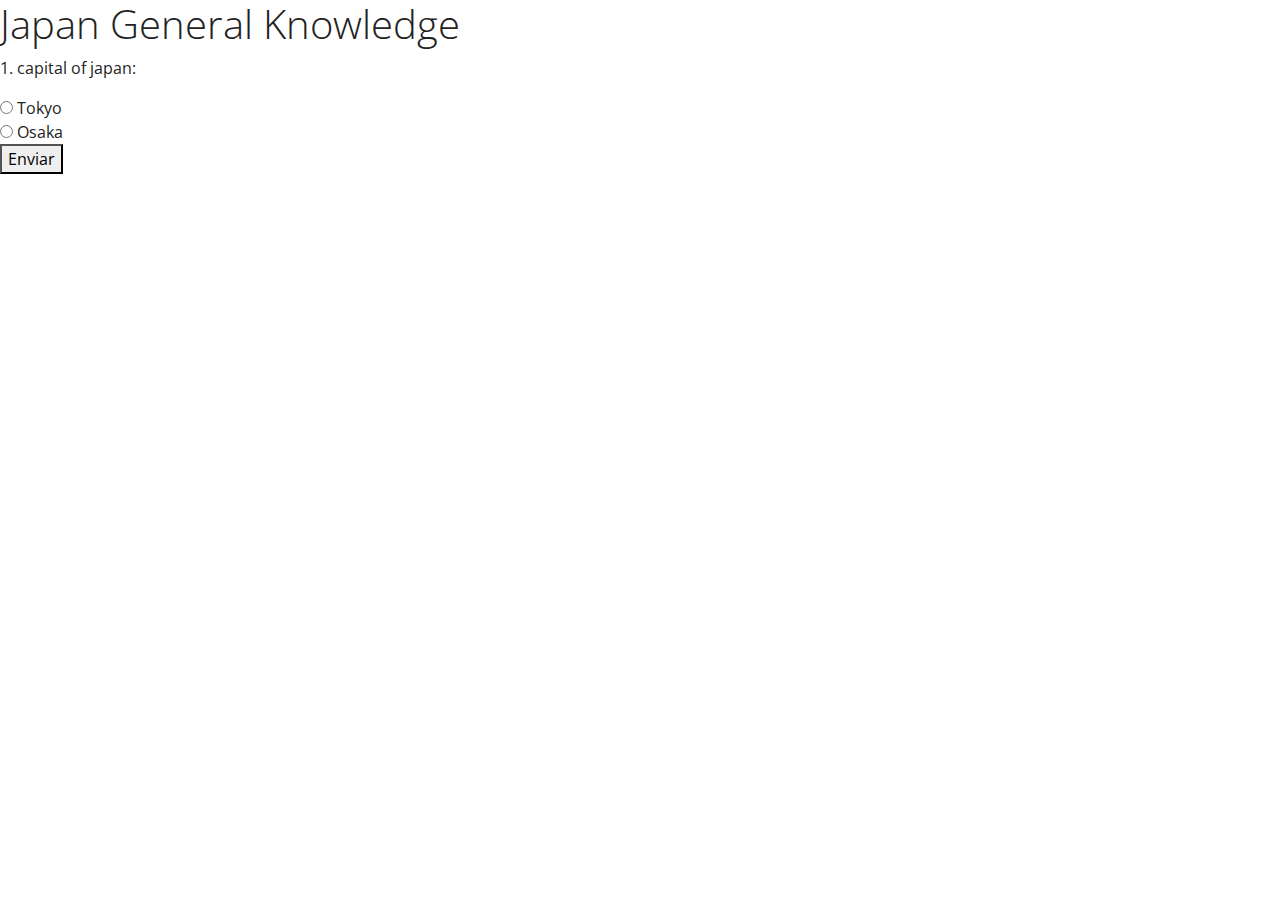
==== index2.html @ a86f377e "New quiz" ====
<!DOCTYPE html>
<html lang="en">
<head>
    <meta charset="UTF-8">
    <meta http-equiv="X-UA-Compatible" content="IE=edge">
    <meta name="viewport" content="width=device-width, initial-scale=1.0">
    <link rel="stylesheet" href="./bootstrap.min.css">
    <title>Quiz | Japan</title>
</head>
<body>
    <h1>Japan General Knowledge</h1>

    <form>
        <p>1. capital of japan:</p>

        <div>
            <input type="radio" name="question1" id="A"> Tokyo
            <br>
            <input type="radio" name="question1" id="B"> Osaka
        </div>

        <button>Enviar</button>
    </form>

    <script src="./app.js"></script>
</body>
</html>
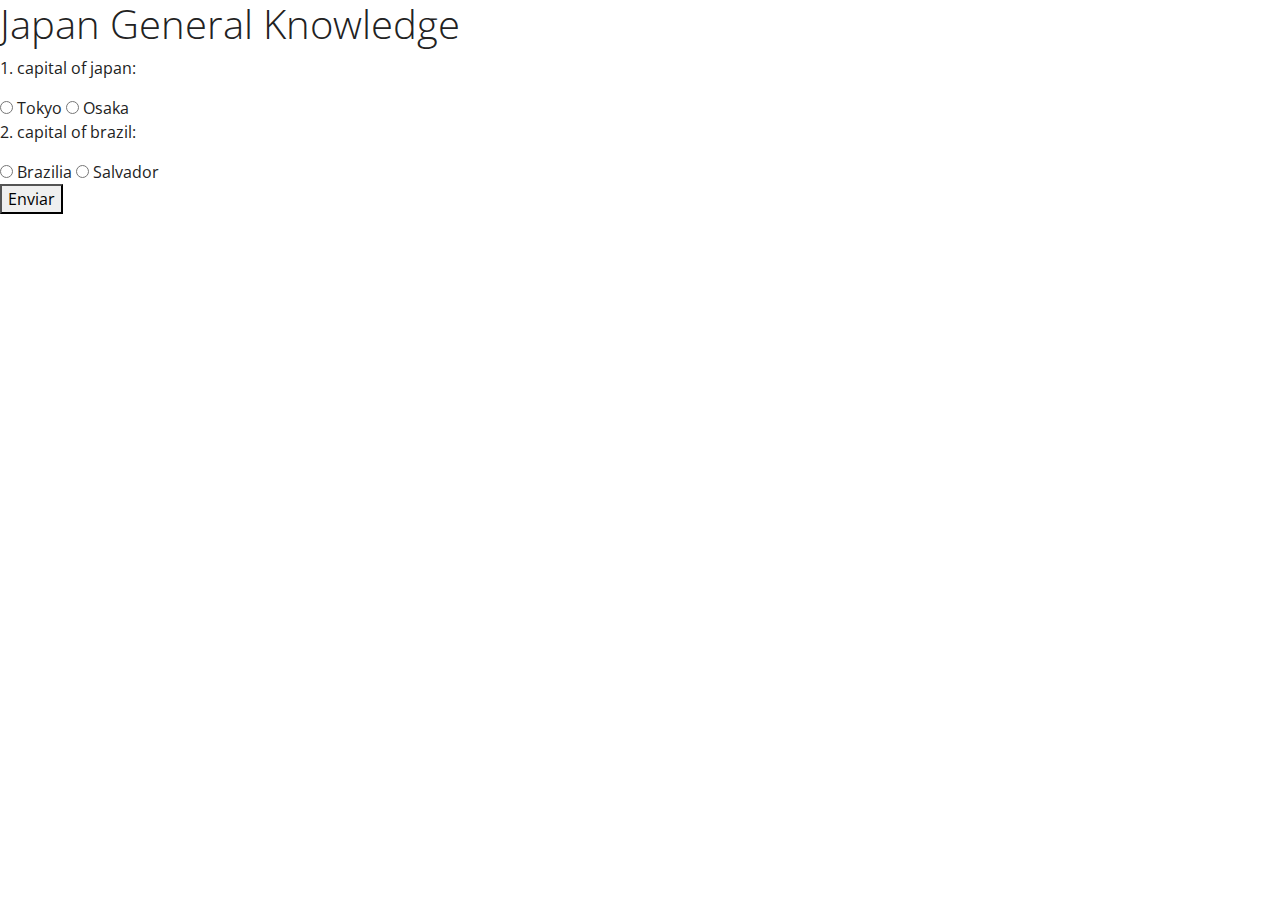
==== commit e70f8e8a: "New features [1]" ====
--- a/index2.html
+++ b/index2.html
@@ -11,16 +11,20 @@
     <h1>Japan General Knowledge</h1>
 
     <form>
-        <p>1. capital of japan:</p>
+        <div>
+            <p class="paragraph">1. capital of japan:</p>
+            <input type="radio" name="question1" value="A"> Tokyo
+            <input type="radio" name="question1" value="B"> Osaka
+        </div>
+        <div>
+            <p>2. capital of brazil:</p>
+            <input type="radio" name="question2" value="A"> Brazilia
+            <input type="radio" name="question2" value="B"> Salvador
+        </div>
+            <button type="button">Enviar</button>
+    </form>
 
-        <div>
-            <input type="radio" name="question1" id="A"> Tokyo
-            <br>
-            <input type="radio" name="question1" id="B"> Osaka
-        </div>
-
-        <button>Enviar</button>
-    </form>
+    <h1 class="score"></h1>
 
     <script src="./app.js"></script>
 </body>
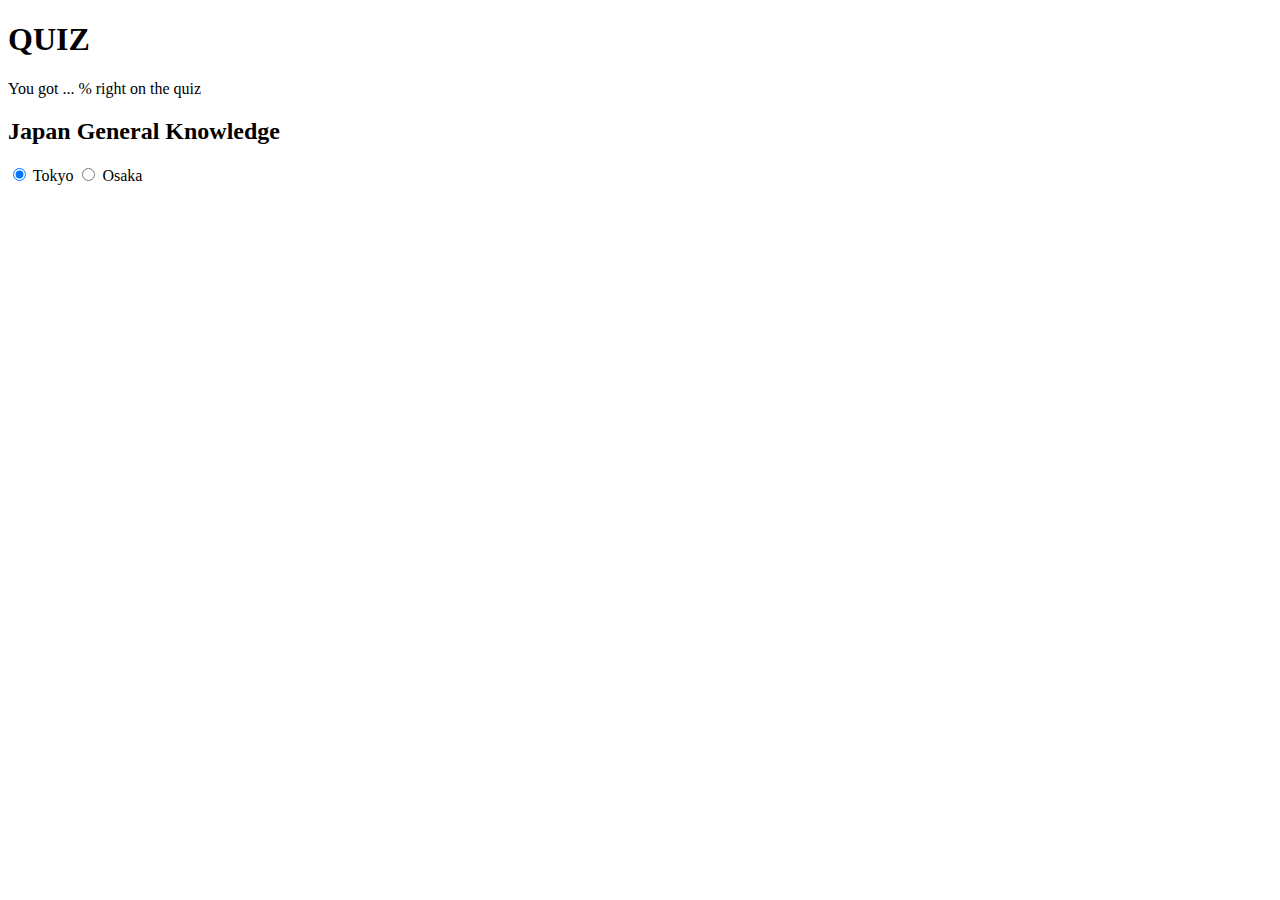
==== commit 0109cb21: "New Quiz [2]" ====
--- a/index2.html
+++ b/index2.html
@@ -2,30 +2,33 @@
 <html lang="en">
 <head>
     <meta charset="UTF-8">
-    <meta http-equiv="X-UA-Compatible" content="IE=edge">
-    <meta name="viewport" content="width=device-width, initial-scale=1.0">
-    <link rel="stylesheet" href="./bootstrap.min.css">
-    <title>Quiz | Japan</title>
+    <link rel="stylesheet" href="style.css">
+    <title>Exercício Quiz</title>
+
 </head>
 <body>
-    <h1>Japan General Knowledge</h1>
+    <div class="head-container">
+        <h1>QUIZ</h1>
+    </div>
+
+    <div class="score">
+        <p>You got ... % right on the quiz</p>
+    </div>
 
     <form>
-        <div>
-            <p class="paragraph">1. capital of japan:</p>
-            <input type="radio" name="question1" value="A"> Tokyo
-            <input type="radio" name="question1" value="B"> Osaka
+        <div class="title-form">
+            <h2>Japan General Knowledge</h2>
         </div>
-        <div>
-            <p>2. capital of brazil:</p>
-            <input type="radio" name="question2" value="A"> Brazilia
-            <input type="radio" name="question2" value="B"> Salvador
+
+        <div class="questions">
+            <div class="question1">
+                <input type="radio" id="question1" value="A" checked>
+                <label for="question1">Tokyo</label>
+                <input type="radio" id="question1" value="B">
+                <label for="question1">Osaka</label>
+            </div>
         </div>
-            <button type="button">Enviar</button>
     </form>
-
-    <h1 class="score"></h1>
-
-    <script src="./app.js"></script>
+    <script src="./app2.js"></script>
 </body>
 </html>
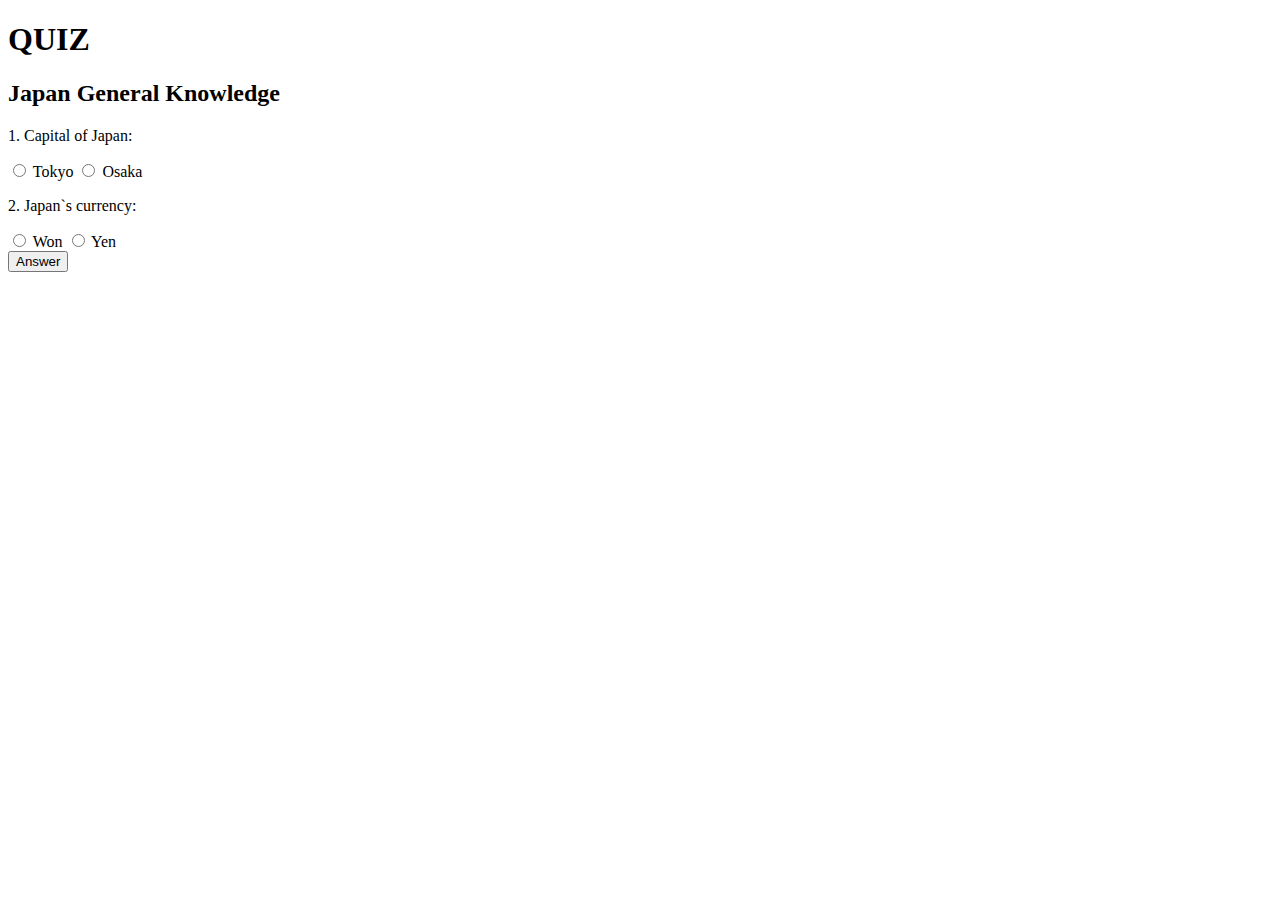
==== commit 4b6734f7: "New Quiz [3]" ====
--- a/index2.html
+++ b/index2.html
@@ -12,21 +12,38 @@
     </div>
 
     <div class="score">
-        <p>You got ... % right on the quiz</p>
+        <p></p>
+    </div>
+
+    <div class="title-form">
+        <h2>Japan General Knowledge</h2>
     </div>
 
     <form>
-        <div class="title-form">
-            <h2>Japan General Knowledge</h2>
-        </div>
+        <div class="questions-container">
+            <div class="question1">
+                <p>1. Capital of Japan:</p>
+                <div class="question1-inputs">
+                    <input type="radio" name="question1" value="A">
+                    <label for="question1">Tokyo</label>
 
-        <div class="questions">
-            <div class="question1">
-                <input type="radio" id="question1" value="A" checked>
-                <label for="question1">Tokyo</label>
-                <input type="radio" id="question1" value="B">
-                <label for="question1">Osaka</label>
+                    <input type="radio" name="question1" value="B">
+                    <label for="question1">Osaka</label>
+                </div>
             </div>
+
+            <div class="question2">
+                <p>2. Japan`s currency:</p>
+                <div class="question2-inputs">
+                    <input type="radio" name="question2" value="A">
+                    <label for="question2">Won</label>
+
+                    <input type="radio" name="question2" value="B">
+                    <label for="question2">Yen</label>
+                </div>
+            </div>
+
+            <button>Answer</button>
         </div>
     </form>
     <script src="./app2.js"></script>
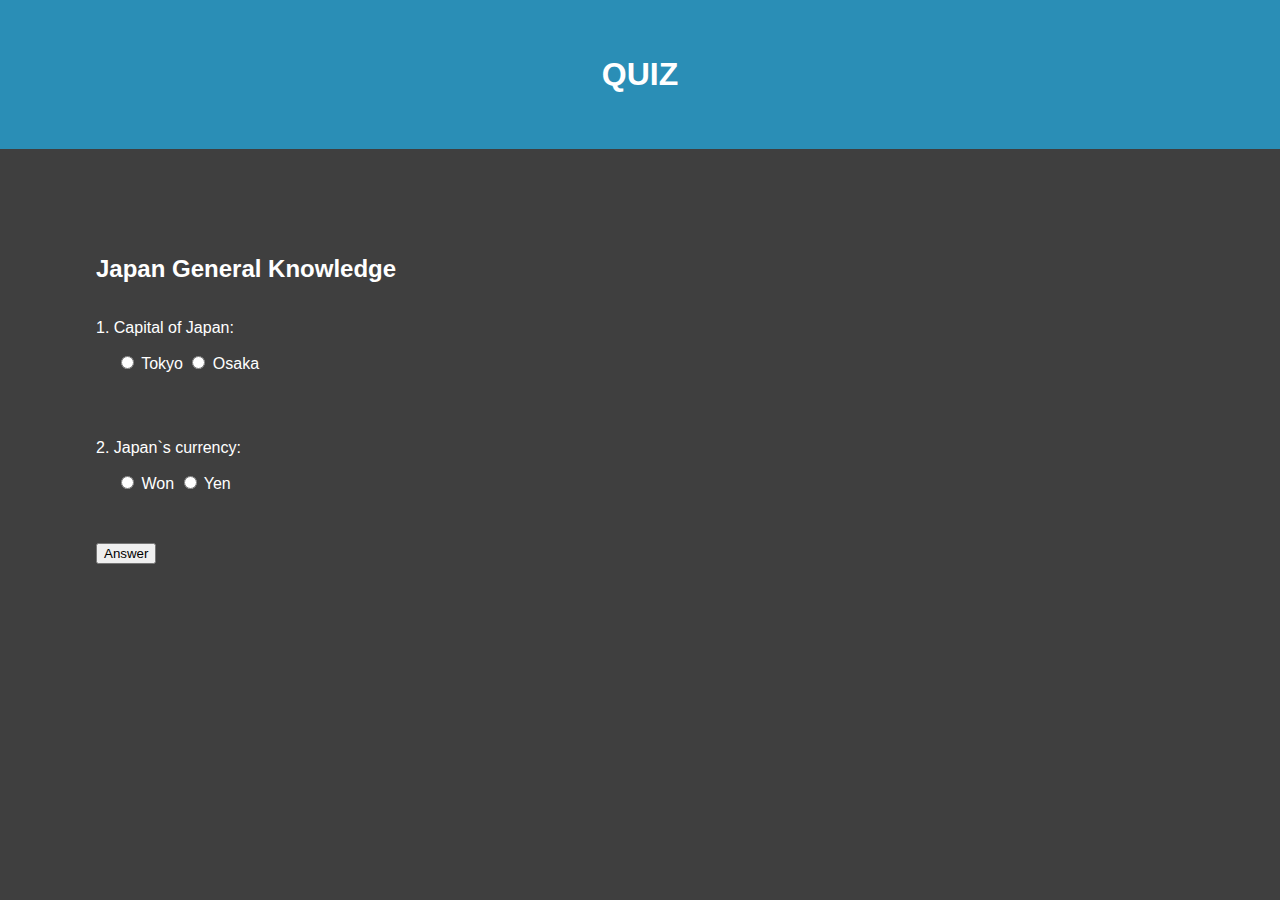
==== commit 9690ab72: "New Quiz [4]" ====
--- a/index2.html
+++ b/index2.html
@@ -11,15 +11,13 @@
         <h1>QUIZ</h1>
     </div>
 
-    <div class="score">
-        <p></p>
-    </div>
-
-    <div class="title-form">
-        <h2>Japan General Knowledge</h2>
-    </div>
+    <div class="score"></div>
 
     <form>
+        <div class="title-form">
+            <h2>Japan General Knowledge</h2>
+        </div>
+
         <div class="questions-container">
             <div class="question1">
                 <p>1. Capital of Japan:</p>
@@ -42,9 +40,9 @@
                     <label for="question2">Yen</label>
                 </div>
             </div>
+        </div>
 
-            <button>Answer</button>
-        </div>
+        <button>Answer</button>
     </form>
     <script src="./app2.js"></script>
 </body>
--- a/style.css
+++ b/style.css
@@ -0,0 +1,52 @@
+body {
+    margin: 0px;
+    margin-top: -21px;
+    padding: 0;
+    background: rgb(63, 63, 63);
+    font-family:Arial, Helvetica, sans-serif;
+}
+
+.head-container h1 {
+    background: rgb(42, 142, 182);
+    color: white;
+    padding: 3.5rem;
+    text-align: center;
+}
+
+.score {
+    background-color: white;
+    color: black;
+    margin: 0px;
+    margin-top: -21px;
+    padding: 2.5rem;
+    text-align: center;
+    display: none;
+}
+
+form {
+    color: white;
+    padding: 4rem 0 0 6rem;
+}
+
+.scoreNumber {
+    color: blue;
+    font-size:xx-la;
+}
+
+.questions-container {
+    display: flex;
+    justify-content: flex-start;
+    flex-direction: column;
+}
+
+.question1-inputs {
+    margin-top: 0;
+    margin-bottom: 50px;
+    margin-left: 20px;
+}
+
+.question2-inputs {
+    margin-top: 0;
+    margin-bottom: 50px;
+    margin-left: 20px;
+}
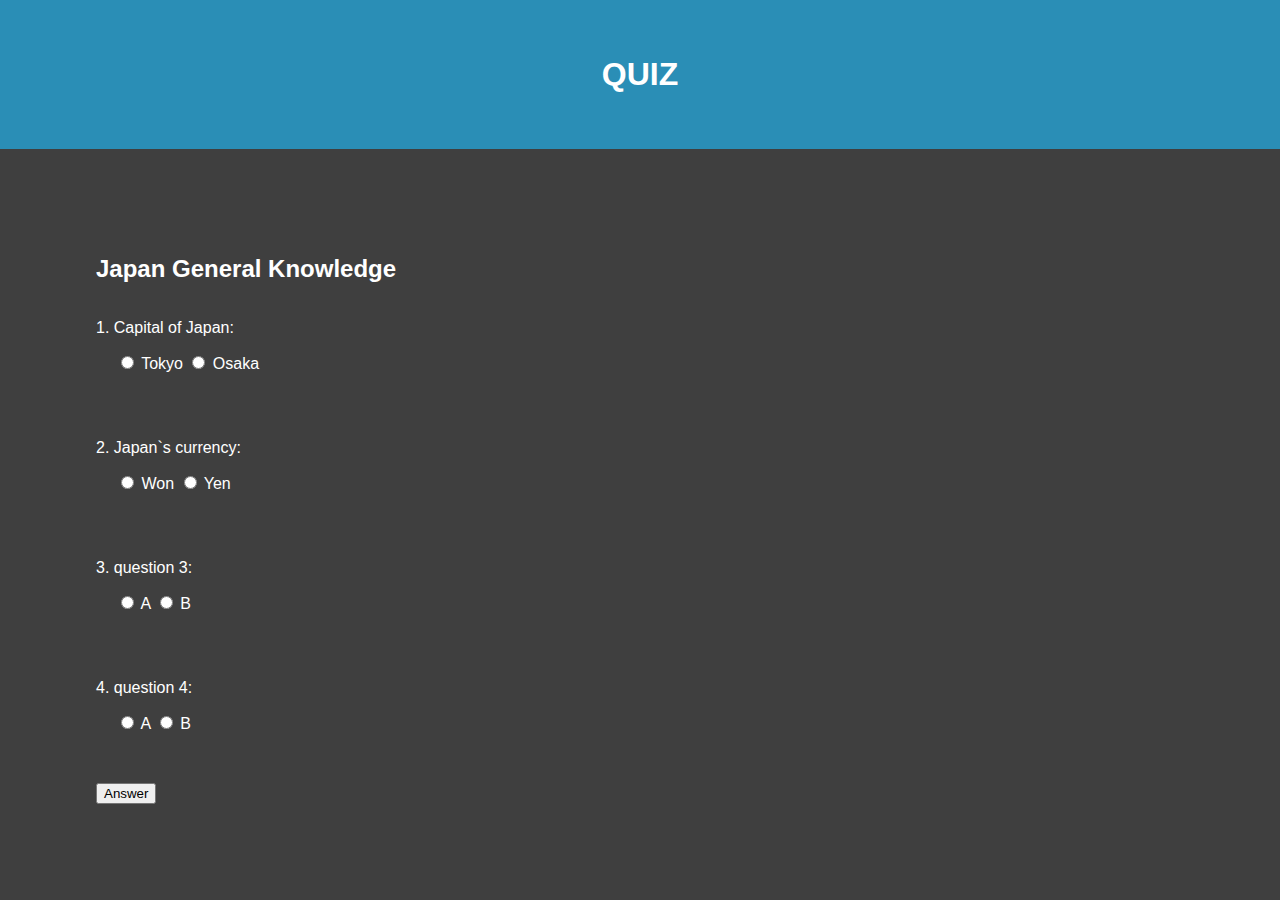
==== commit 47d47378: "new questions" ====
--- a/index2.html
+++ b/index2.html
@@ -40,7 +40,33 @@
                     <label for="question2">Yen</label>
                 </div>
             </div>
+
+            <div class="question2">
+                <p>3. question 3:</p>
+                <div class="question2-inputs">
+                    <input type="radio" name="question3" value="A">
+                    <label for="question2">A</label>
+
+                    <input type="radio" name="question3" value="B">
+                    <label for="question2">B</label>
+                </div>
+            </div>
+
+            <div class="question2">
+                <p>4. question 4:</p>
+                <div class="question2-inputs">
+                    <input type="radio" name="question4" value="A">
+                    <label for="question2">A</label>
+
+                    <input type="radio" name="question4" value="B">
+                    <label for="question2">B</label>
+                </div>
+            </div>
         </div>
+
+        
+            
+
 
         <button>Answer</button>
     </form>
